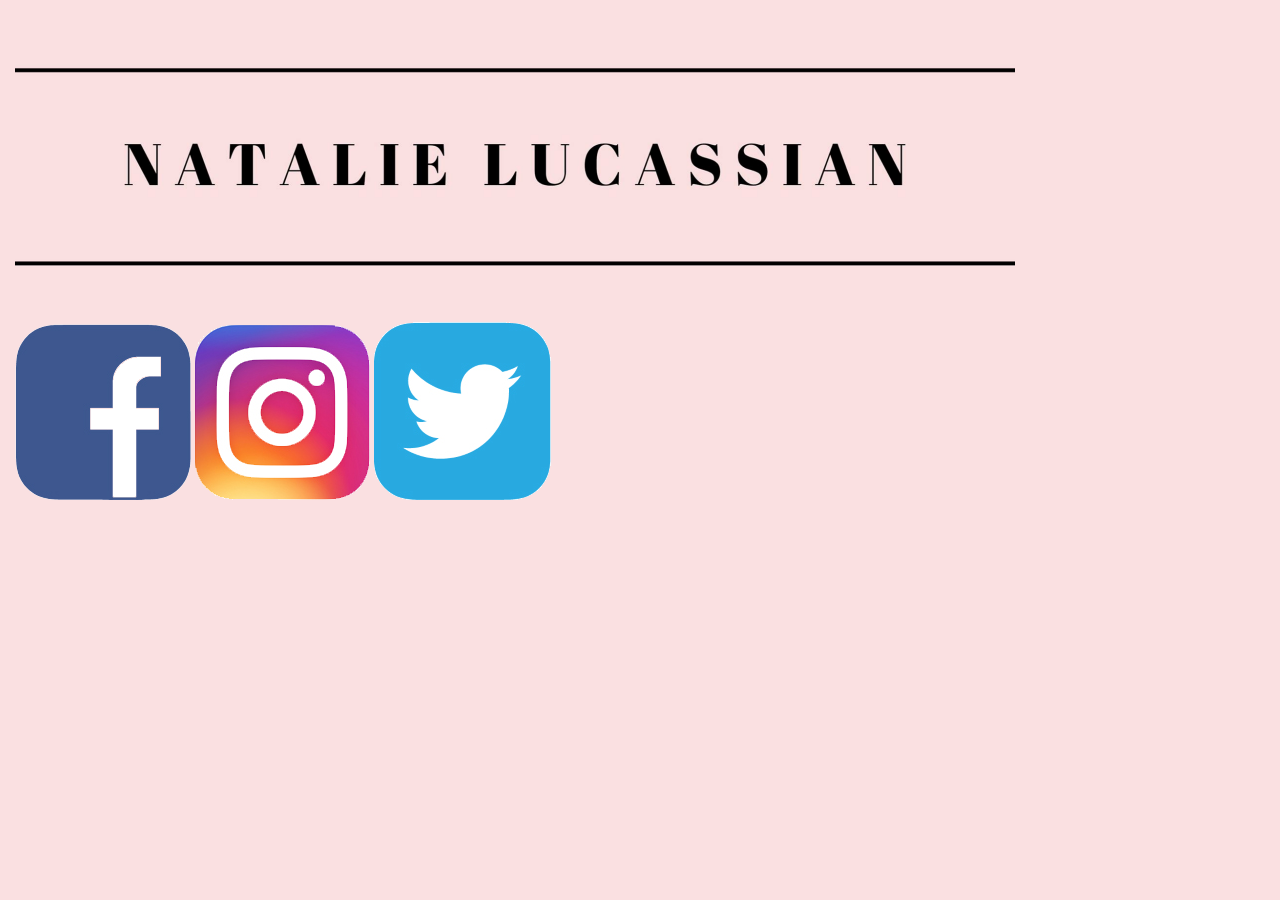
==== index.html @ a0320eee "initial commit" ====
<!DOCTYPE html>
<html lang="en">
<head>
    <meta charset="UTF-8">
    <meta name="viewport" content="width=device-width, initial-scale=1.0">
    <title>Natalie Lucassian</title>
    <link rel="stylesheet" href="index.css">
</head>
<body>
    <table>
        <tr>
            <th></th>
            <th></th>
            <th></th>
        </tr>
        <tr>
            <td/>
            <td>
                <img src="header.png"/>
                
            </td>
            <td/>
        </tr>
        <tr>
            <td/>
            <td>
                <img src="facebook.png"/>
                <img src="instagram.png"/>
                <img src="twitter.png"/>
            </td>
            <td/>
        </tr>
    </table>
    
</body>
</html>
---- index.css ----
html {
    background-color: #FAE0E1
}
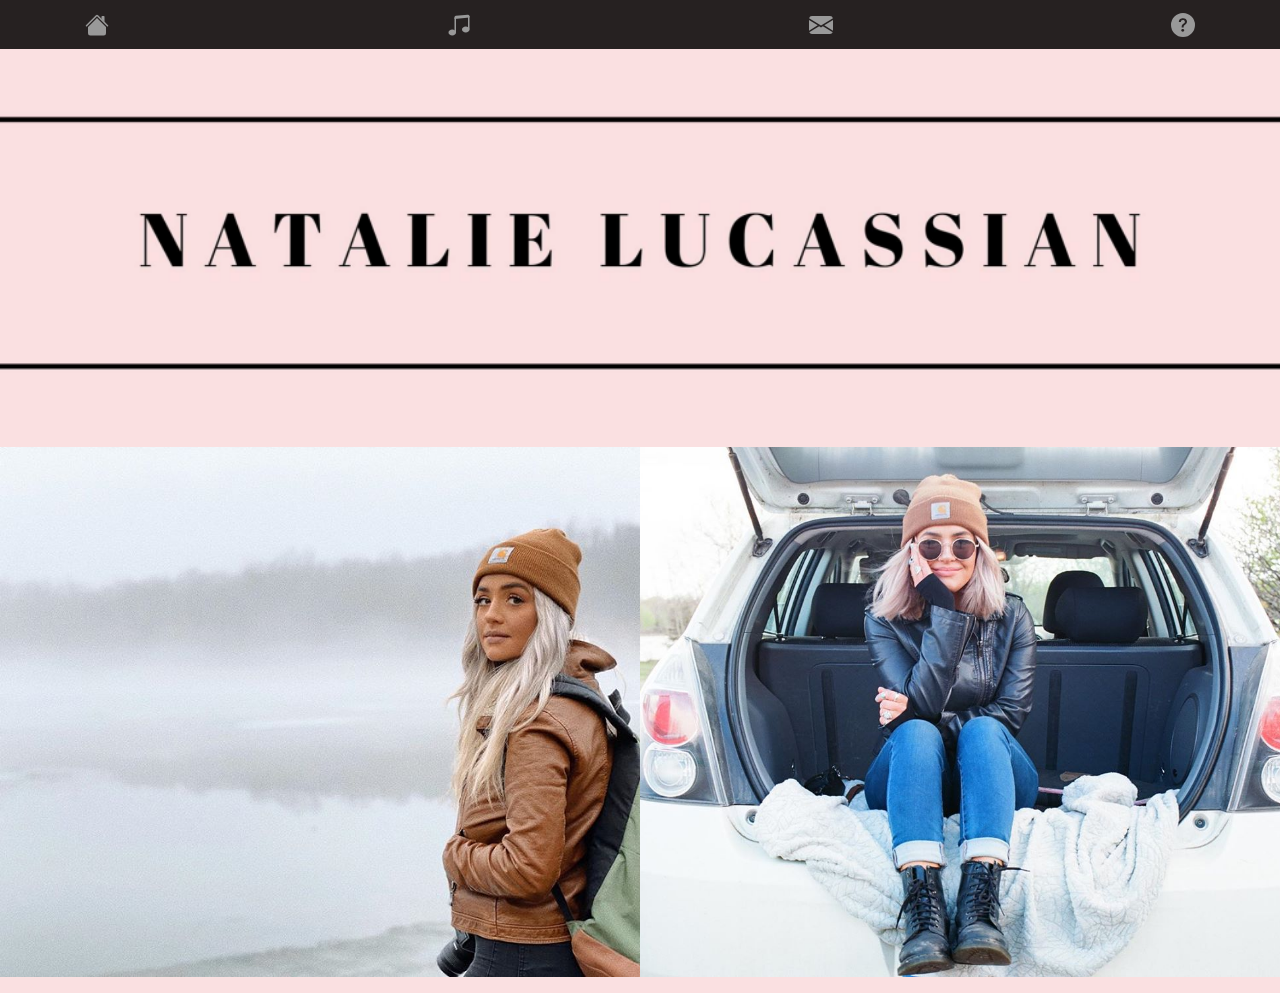
==== commit ce7e0d69: "fixed cname, fixed image spread on desktop" ====
--- a/index.html
+++ b/index.html
@@ -1,36 +1,178 @@
-<!DOCTYPE html>
+<!doctype html>
 <html lang="en">
-<head>
-    <meta charset="UTF-8">
-    <meta name="viewport" content="width=device-width, initial-scale=1.0">
+  <head>
+    <meta charset="utf-8">
+    <meta name="viewport" content="width=device-width, initial-scale=1, shrink-to-fit=yes">
+    <meta name="description" content="">
+    <meta name="author" content="Mark Otto, Jacob Thornton, and Bootstrap contributors">
+    <meta name="generator" content="Jekyll v4.0.1">
     <title>Natalie Lucassian</title>
+
+    <link rel="canonical" href="https://getbootstrap.com/docs/4.5/examples/product/">
+
+    <!-- Bootstrap core CSS -->
+<link href="bootstrap.min.css" rel="stylesheet">
+
+    <style>
+      /* .bd-placeholder-img {
+        font-size: 1.125rem;
+        text-anchor: middle;
+        -webkit-user-select: none;
+        -moz-user-select: none;
+        -ms-user-select: none;
+        user-select: none;
+      } */
+
+      @media (min-width: 768px) {
+        .bd-placeholder-img-lg {
+          font-size: 3.5rem;
+        }
+      }
+    </style>
+    <!-- Custom styles for this template -->
+    <link href="product.css" rel="stylesheet">
     <link rel="stylesheet" href="index.css">
-</head>
-<body>
-    <table>
-        <tr>
-            <th></th>
-            <th></th>
-            <th></th>
-        </tr>
-        <tr>
-            <td/>
-            <td>
-                <img src="header.png"/>
-                
-            </td>
-            <td/>
-        </tr>
-        <tr>
-            <td/>
-            <td>
-                <img src="facebook.png"/>
-                <img src="instagram.png"/>
-                <img src="twitter.png"/>
-            </td>
-            <td/>
-        </tr>
-    </table>
-    
-</body>
-</html>+  </head>
+  <body>
+    <nav class="site-header sticky-top py-1">
+  <div  id="navbarRow" class="container d-flex flex-row flex-md-row justify-content-between">
+    <a class="py-2" href="index.html" aria-label="Product">
+      <svg width="24" height="24" viewBox="0 0 16 16" class="bi bi-house-fill" fill="currentColor" xmlns="http://www.w3.org/2000/svg">
+        <path fill-rule="evenodd" d="M8 3.293l6 6V13.5a1.5 1.5 0 0 1-1.5 1.5h-9A1.5 1.5 0 0 1 2 13.5V9.293l6-6zm5-.793V6l-2-2V2.5a.5.5 0 0 1 .5-.5h1a.5.5 0 0 1 .5.5z"/>
+        <path fill-rule="evenodd" d="M7.293 1.5a1 1 0 0 1 1.414 0l6.647 6.646a.5.5 0 0 1-.708.708L8 2.207 1.354 8.854a.5.5 0 1 1-.708-.708L7.293 1.5z"/>
+      </svg>
+    </a>
+    <a class="py-2 d-md-inline-block" target="_blank" href="https://open.spotify.com/artist/6lbWKjAZHwGfkzcY0erU9V?si=oaYcjZUXRj-pL4noqUUDoA">
+      <svg width="24" height="24"  viewBox="0 0 16 16" class="bi bi-music-note-beamed" fill="currentColor" xmlns="http://www.w3.org/2000/svg">
+        <path d="M6 13c0 1.105-1.12 2-2.5 2S1 14.105 1 13c0-1.104 1.12-2 2.5-2s2.5.896 2.5 2zm9-2c0 1.105-1.12 2-2.5 2s-2.5-.895-2.5-2 1.12-2 2.5-2 2.5.895 2.5 2z"/>
+        <path fill-rule="evenodd" d="M14 11V2h1v9h-1zM6 3v10H5V3h1z"/>
+        <path d="M5 2.905a1 1 0 0 1 .9-.995l8-.8a1 1 0 0 1 1.1.995V3L5 4V2.905z"/>
+      </svg>
+    </a>
+    <a class="py-2 d-md-inline-block" target="_blank" href="mailto:lucassiannatalie@gmail.com">
+      <svg width="24" height="24" viewBox="0 0 16 16" class="bi bi-envelope-fill" fill="currentColor" xmlns="http://www.w3.org/2000/svg">
+        <path fill-rule="evenodd" d="M.05 3.555A2 2 0 0 1 2 2h12a2 2 0 0 1 1.95 1.555L8 8.414.05 3.555zM0 4.697v7.104l5.803-3.558L0 4.697zM6.761 8.83l-6.57 4.027A2 2 0 0 0 2 14h12a2 2 0 0 0 1.808-1.144l-6.57-4.027L8 9.586l-1.239-.757zm3.436-.586L16 11.801V4.697l-5.803 3.546z"/>
+      </svg>
+    </a>
+    <a class="py-2 d-md-inline-block" href="#">
+      <svg width="24" height="24" viewBox="0 0 16 16" class="bi bi-question-circle-fill" fill="currentColor" xmlns="http://www.w3.org/2000/svg">
+        <path fill-rule="evenodd" d="M16 8A8 8 0 1 1 0 8a8 8 0 0 1 16 0zM6.57 6.033H5.25C5.22 4.147 6.68 3.5 8.006 3.5c1.397 0 2.673.73 2.673 2.24 0 1.08-.635 1.594-1.244 2.057-.737.559-1.01.768-1.01 1.486v.355H7.117l-.007-.463c-.038-.927.495-1.498 1.168-1.987.59-.444.965-.736.965-1.371 0-.825-.628-1.168-1.314-1.168-.901 0-1.358.603-1.358 1.384zm1.251 6.443c-.584 0-1.009-.394-1.009-.927 0-.552.425-.94 1.01-.94.609 0 1.028.388 1.028.94 0 .533-.42.927-1.029.927z"/>
+      </svg>
+    </a>
+  </div>
+</nav>
+
+<div class="">
+    <img id="bannerImg" src="header.png" alt="">
+
+</div>
+
+<div style="height: 10%; overflow: hidden; object-fit: cover; padding: 0;" class="d-md-flex flex-md-equal w-100 my-md-3">
+  	<div>
+      	<img src="images/beanie.png" alt="" srcset="">
+	</div>
+	<div>
+		<img src="images/docs.png" alt="" srcset="">
+  	</div>
+</div>
+
+<!-- <div class="d-md-flex flex-md-equal w-100 my-md-3 pl-md-3"> -->
+  <!-- <div class="bg-light mr-md-3 pt-3 px-3 pt-md-5 px-md-5 text-center overflow-hidden">
+    <div class="my-3 p-3">
+      <h2 class="display-5">Another headline</h2>
+      <p class="lead">And an even wittier subheading.</p>
+    </div>
+    <div class="bg-dark shadow-sm mx-auto" style="width: 80%; height: 300px; border-radius: 21px 21px 0 0;"></div>
+  </div>
+  <div class="bg-primary mr-md-3 pt-3 px-3 pt-md-5 px-md-5 text-center text-white overflow-hidden">
+    <div class="my-3 py-3">
+      <h2 class="display-5">Another headline</h2>
+      <p class="lead">And an even wittier subheading.</p>
+    </div>
+    <div class="bg-light shadow-sm mx-auto" style="width: 80%; height: 300px; border-radius: 21px 21px 0 0;"></div>
+  </div> -->
+<!-- </div> -->
+
+<!-- <div class="d-md-flex flex-md-equal w-100 my-md-3 pl-md-3"> -->
+  <!-- <div class="bg-light mr-md-3 pt-3 px-3 pt-md-5 px-md-5 text-center overflow-hidden">
+    <div class="my-3 p-3">
+      <h2 class="display-5">Another headline</h2>
+      <p class="lead">And an even wittier subheading.</p>
+    </div>
+    <div class="bg-white shadow-sm mx-auto" style="width: 80%; height: 300px; border-radius: 21px 21px 0 0;"></div>
+  </div>
+  <div class="bg-light mr-md-3 pt-3 px-3 pt-md-5 px-md-5 text-center overflow-hidden">
+    <div class="my-3 py-3">
+      <h2 class="display-5">Another headline</h2>
+      <p class="lead">And an even wittier subheading.</p>
+    </div>
+    <div class="bg-white shadow-sm mx-auto" style="width: 80%; height: 300px; border-radius: 21px 21px 0 0;"></div>
+  </div> -->
+<!-- </div> -->
+
+<!-- <div class="d-md-flex flex-md-equal w-100 my-md-3 pl-md-3"> -->
+  <!-- <div class="bg-light mr-md-3 pt-3 px-3 pt-md-5 px-md-5 text-center overflow-hidden">
+    <div class="my-3 p-3">
+      <h2 class="display-5">Another headline</h2>
+      <p class="lead">And an even wittier subheading.</p>
+    </div>
+    <div class="bg-white shadow-sm mx-auto" style="width: 80%; height: 300px; border-radius: 21px 21px 0 0;"></div>
+  </div>
+  <div class="bg-light mr-md-3 pt-3 px-3 pt-md-5 px-md-5 text-center overflow-hidden">
+    <div class="my-3 py-3">
+      <h2 class="display-5">Another headline</h2>
+      <p class="lead">And an even wittier subheading.</p>
+    </div>
+    <div class="bg-white shadow-sm mx-auto" style="width: 80%; height: 300px; border-radius: 21px 21px 0 0;"></div>
+  </div> -->
+<!-- </div> -->
+
+<!-- <footer class="container py-5">
+  <div class="row">
+    <div class="col-12 col-md">
+      <svg xmlns="http://www.w3.org/2000/svg" width="24" height="24" fill="none" stroke="currentColor" stroke-linecap="round" stroke-linejoin="round" stroke-width="2" class="d-block mb-2" role="img" viewBox="0 0 24 24" focusable="false"><title>Product</title><circle cx="12" cy="12" r="10"/><path d="M14.31 8l5.74 9.94M9.69 8h11.48M7.38 12l5.74-9.94M9.69 16L3.95 6.06M14.31 16H2.83m13.79-4l-5.74 9.94"/></svg>
+      <small class="d-block mb-3 text-muted">&copy; 2017-2020</small>
+    </div>
+    <div class="col-6 col-md">
+      <h5>Features</h5>
+      <ul class="list-unstyled text-small">
+        <li><a class="text-muted" href="#">Cool stuff</a></li>
+        <li><a class="text-muted" href="#">Random feature</a></li>
+        <li><a class="text-muted" href="#">Team feature</a></li>
+        <li><a class="text-muted" href="#">Stuff for developers</a></li>
+        <li><a class="text-muted" href="#">Another one</a></li>
+        <li><a class="text-muted" href="#">Last time</a></li>
+      </ul>
+    </div>
+    <div class="col-6 col-md">
+      <h5>Resources</h5>
+      <ul class="list-unstyled text-small">
+        <li><a class="text-muted" href="#">Resource</a></li>
+        <li><a class="text-muted" href="#">Resource name</a></li>
+        <li><a class="text-muted" href="#">Another resource</a></li>
+        <li><a class="text-muted" href="#">Final resource</a></li>
+      </ul>
+    </div>
+    <div class="col-6 col-md">
+      <h5>Resources</h5>
+      <ul class="list-unstyled text-small">
+        <li><a class="text-muted" href="#">Business</a></li>
+        <li><a class="text-muted" href="#">Education</a></li>
+        <li><a class="text-muted" href="#">Government</a></li>
+        <li><a class="text-muted" href="#">Gaming</a></li>
+      </ul>
+    </div>
+    <div class="col-6 col-md">
+      <h5>About</h5>
+      <ul class="list-unstyled text-small">
+        <li><a class="text-muted" href="#">Team</a></li>
+        <li><a class="text-muted" href="#">Locations</a></li>
+        <li><a class="text-muted" href="#">Privacy</a></li>
+        <li><a class="text-muted" href="#">Terms</a></li>
+      </ul>
+    </div>
+  </div>
+</footer> -->
+<script src="https://code.jquery.com/jquery-3.5.1.slim.min.js" integrity="sha384-DfXdz2htPH0lsSSs5nCTpuj/zy4C+OGpamoFVy38MVBnE+IbbVYUew+OrCXaRkfj" crossorigin="anonymous"></script>
+      <script>window.jQuery || document.write('<script src="../assets/js/vendor/jquery.slim.min.js"><\/script>')</script><script src="../assets/dist/js/bootstrap.bundle.js"></script></body>
+</html>
--- a/product.css
+++ b/product.css
@@ -0,0 +1,74 @@
+/* .container {
+  max-width: 960px;
+} */
+
+/*
+ * Custom translucent site header
+ */
+
+.site-header {
+  background-color: rgba(0, 0, 0, .85);
+  -webkit-backdrop-filter: saturate(180%) blur(20px);
+  backdrop-filter: saturate(180%) blur(20px);
+}
+.site-header a {
+  color: #999;
+  transition: ease-in-out color .15s;
+}
+.site-header a:hover {
+  color: #fff;
+  text-decoration: none;
+}
+
+/*
+ * Dummy devices (replace them with your own or something else entirely!)
+ */
+
+.product-device {
+  position: absolute;
+  right: 10%;
+  bottom: -30%;
+  width: 300px;
+  height: 540px;
+  background-color: #333;
+  border-radius: 21px;
+  -webkit-transform: rotate(30deg);
+  transform: rotate(30deg);
+}
+
+.product-device::before {
+  position: absolute;
+  top: 10%;
+  right: 10px;
+  bottom: 10%;
+  left: 10px;
+  content: "";
+  background-color: rgba(255, 255, 255, .1);
+  border-radius: 5px;
+}
+
+.product-device-2 {
+  top: -25%;
+  right: auto;
+  bottom: 0;
+  left: 5%;
+  background-color: #e5e5e5;
+}
+
+
+/*
+ * Extra utilities
+ */
+
+.flex-equal > * {
+  -ms-flex: 1;
+  flex: 1;
+}
+@media (min-width: 768px) {
+  .flex-md-equal > * {
+    -ms-flex: 1;
+    flex: 1;
+  }
+}
+
+.overflow-hidden { overflow: hidden; }
--- a/index.css
+++ b/index.css
@@ -1,4 +1,19 @@
 
-html {
+html, body {
     background-color: #FAE0E1
-}+}
+
+#bannerImg {
+    width: 100%;
+}
+
+div > div > img {
+    object-fit: cover;
+    float: left;
+    height: 100%;
+    width: 100%;
+    /* padding: 0; */
+}
+
+
+
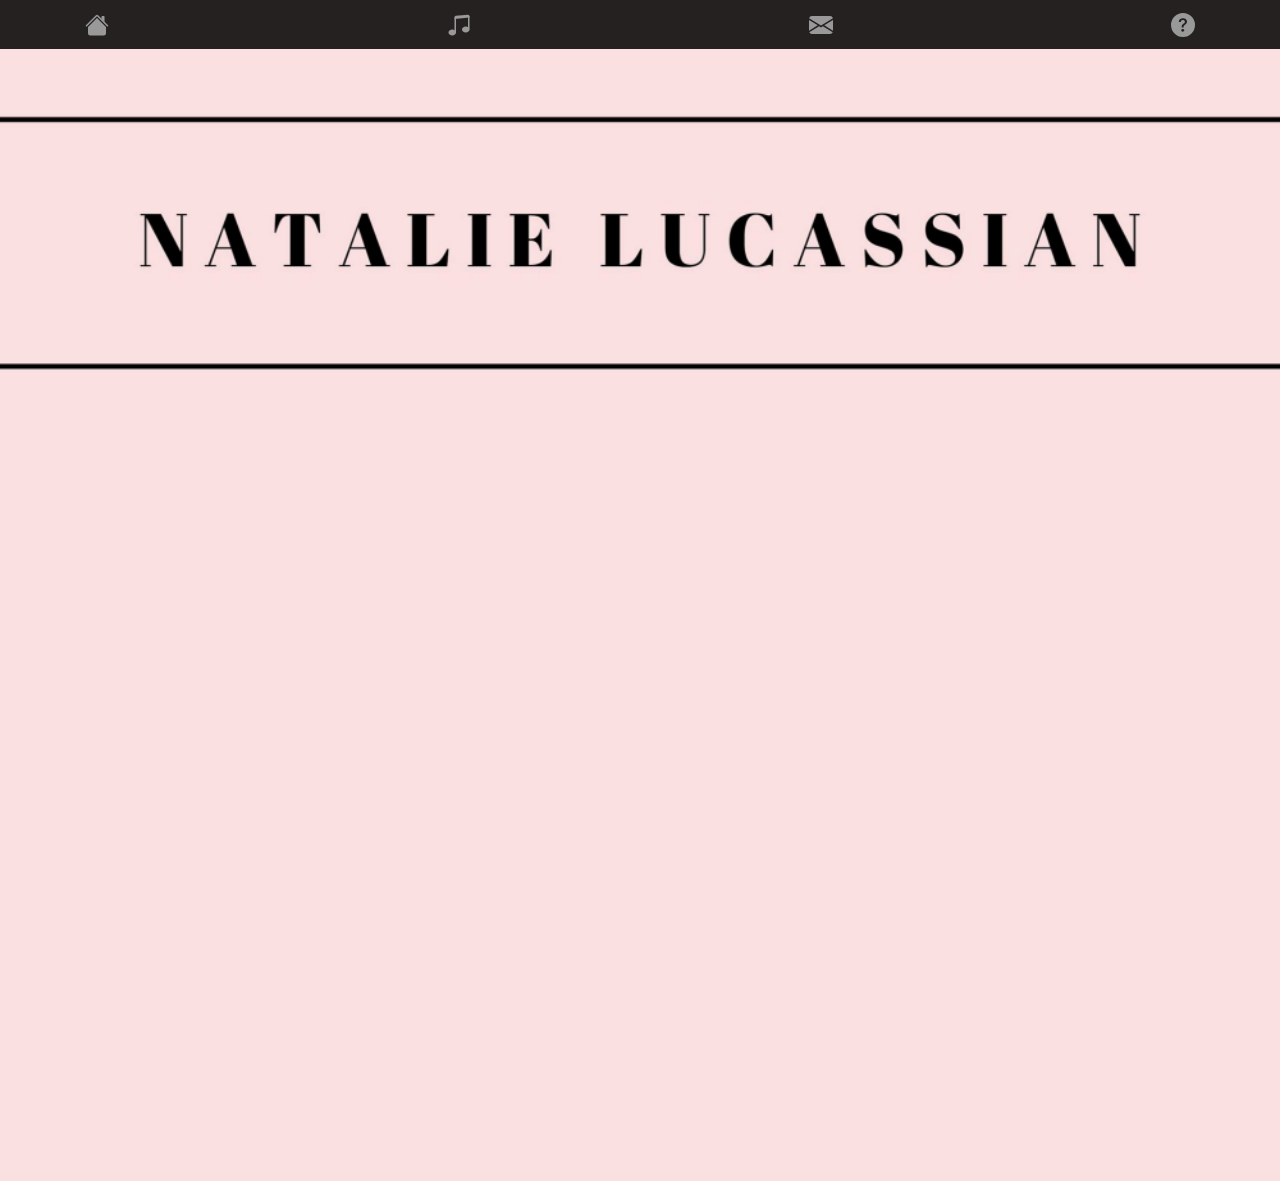
==== commit 294bdf69: "replaced images with embedded videos" ====
--- a/index.html
+++ b/index.html
@@ -67,12 +67,12 @@
 
 </div>
 
-<div style="height: 10%; overflow: hidden; object-fit: cover; padding: 0;" class="d-md-flex flex-md-equal w-100 my-md-3">
+<div class="d-md-flex flex-md-equal w-100">
   	<div>
-      	<img src="images/beanie.png" alt="" srcset="">
+      <iframe src="https://www.youtube.com/embed/XUQQdoY_jA0" frameborder="0" allow="accelerometer; autoplay; encrypted-media; gyroscope; picture-in-picture" allowfullscreen></iframe>
 	</div>
 	<div>
-		<img src="images/docs.png" alt="" srcset="">
+		<iframe src="https://www.youtube.com/embed/nc9bCUQkZQs" frameborder="0" allow="accelerometer; autoplay; encrypted-media; gyroscope; picture-in-picture" allowfullscreen></iframe>
   	</div>
 </div>
 
--- a/index.css
+++ b/index.css
@@ -7,10 +7,10 @@
     width: 100%;
 }
 
-div > div > img {
+div > div > iframe {
     object-fit: cover;
     float: left;
-    height: 100%;
+    height: 500%;
     width: 100%;
     /* padding: 0; */
 }
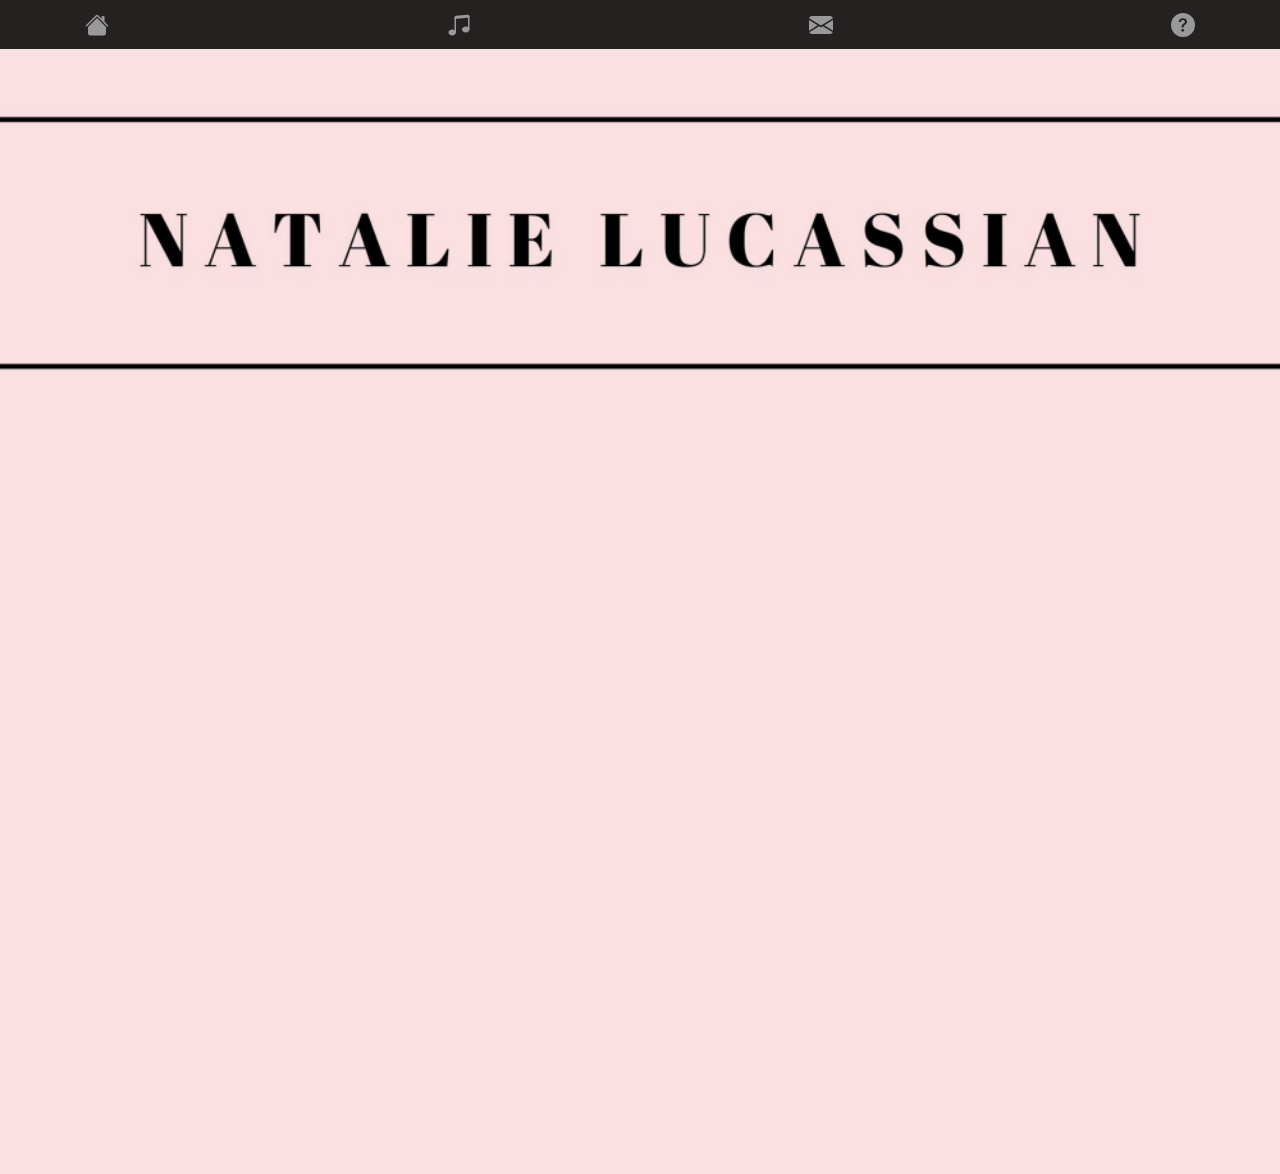
==== commit ced8eabb: "REAL padding mobile" ====
--- a/index.html
+++ b/index.html
@@ -68,11 +68,11 @@
 </div>
 
 <div class="d-md-flex flex-md-equal w-100">
-  	<div>
-      <iframe src="https://www.youtube.com/embed/XUQQdoY_jA0" frameborder="0" allow="accelerometer; autoplay; encrypted-media; gyroscope; picture-in-picture" allowfullscreen></iframe>
+  	<div class="youtube-embed" style="margin-bottom: 2%;">
+      <iframe width="560" height="315" src="https://www.youtube.com/embed/XUQQdoY_jA0" frameborder="0" allow="accelerometer; autoplay; encrypted-media; gyroscope; picture-in-picture" allowfullscreen></iframe>
 	</div>
-	<div>
-		<iframe src="https://www.youtube.com/embed/nc9bCUQkZQs" frameborder="0" allow="accelerometer; autoplay; encrypted-media; gyroscope; picture-in-picture" allowfullscreen></iframe>
+	<div class="youtube-embed">
+		<iframe width="560" height="315" src="https://www.youtube.com/embed/nc9bCUQkZQs" frameborder="0" allow="accelerometer; autoplay; encrypted-media; gyroscope; picture-in-picture" allowfullscreen></iframe>
   	</div>
 </div>
 
--- a/index.css
+++ b/index.css
@@ -8,12 +8,26 @@
 }
 
 div > div > iframe {
-    object-fit: cover;
-    float: left;
+
+    /* float: left; */
     height: 500%;
     width: 100%;
     /* padding: 0; */
 }
 
+.youtube-embed {
+    position: relative;
+    padding-bottom: 56%;
+    width: 100%;
+    text-align: left;
+  }
+  
+  .youtube-embed iframe {
+    width: 100%;
+    position: absolute;
+    height: 100%;
+    overflow: hidden;
+  }
 
 
+
